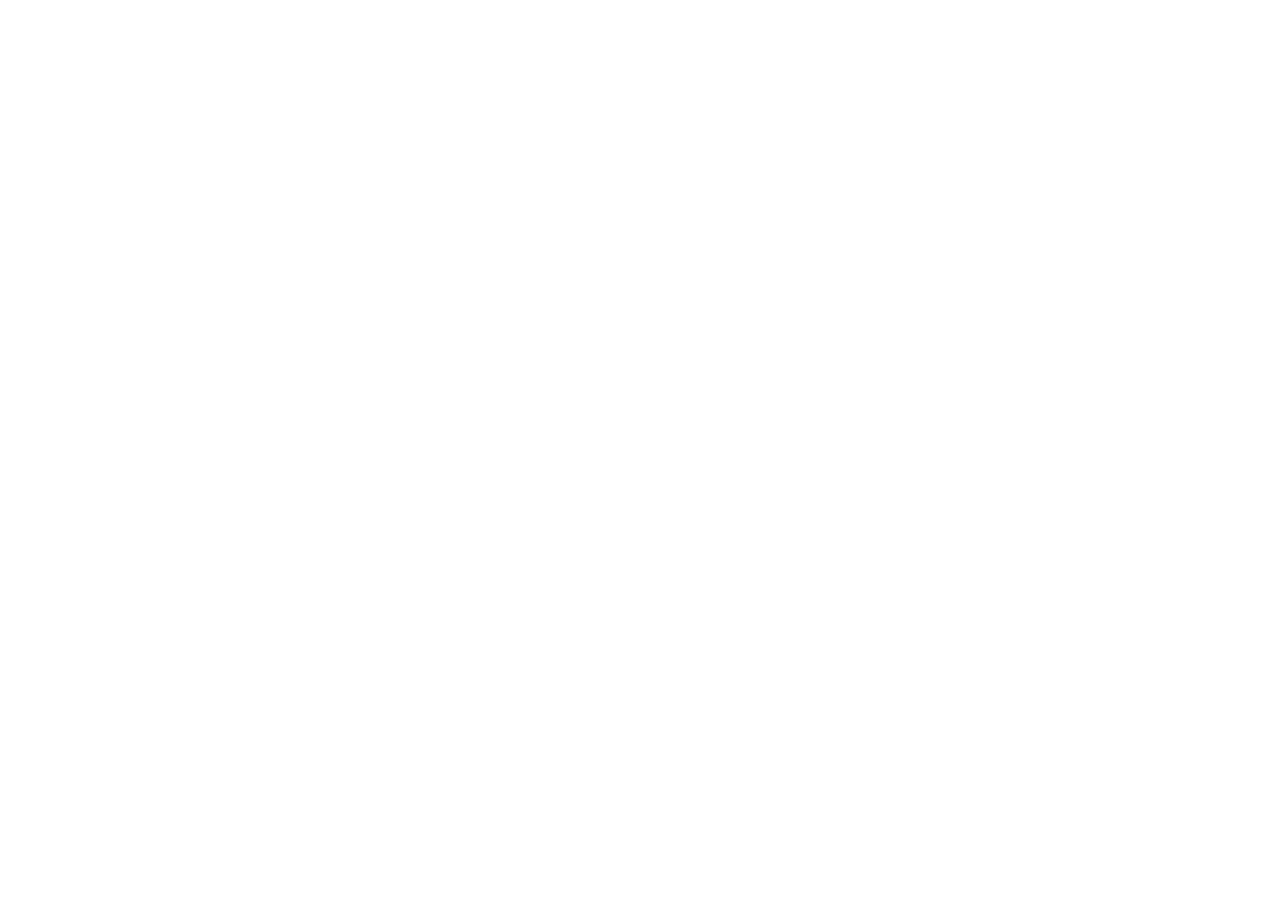
==== contact.html @ 9b7f1061 "1%" ====
<!DOCTYPE html>
<html lang="en">
<head>
    <meta charset="UTF-8">
    <meta name="viewport" content="width=device-width, initial-scale=1.0">
    <title>Document</title>
</head>
<body>
    
</body>
</html>
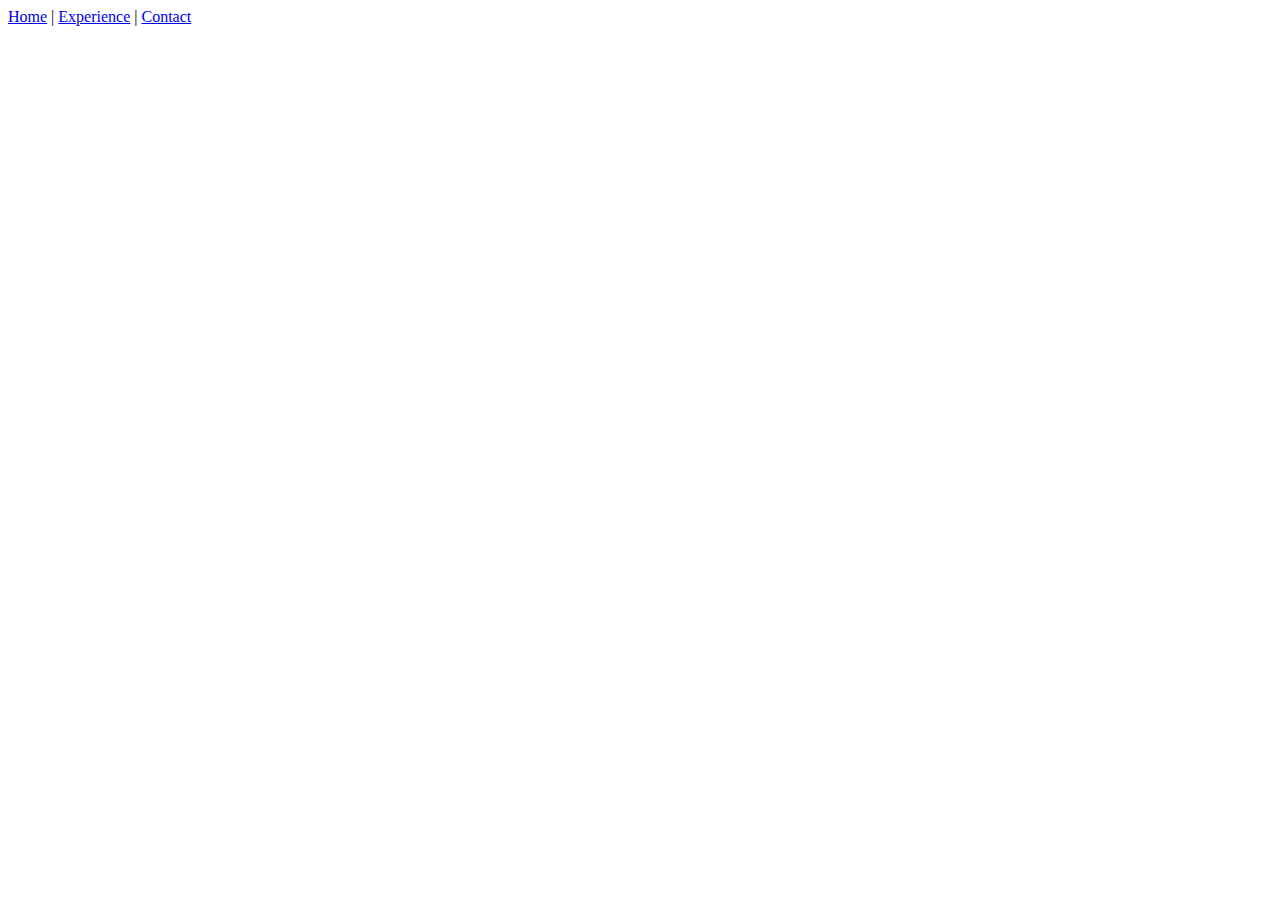
==== commit 929b0a0f: "1%" ====
--- a/contact.html
+++ b/contact.html
@@ -6,6 +6,8 @@
     <title>Document</title>
 </head>
 <body>
-    
+    <div>
+        <a href="index.html">Home</a> | <a href="my experience.html">Experience</a> | <a href="contact.html">Contact</a>
+    </div>
 </body>
 </html>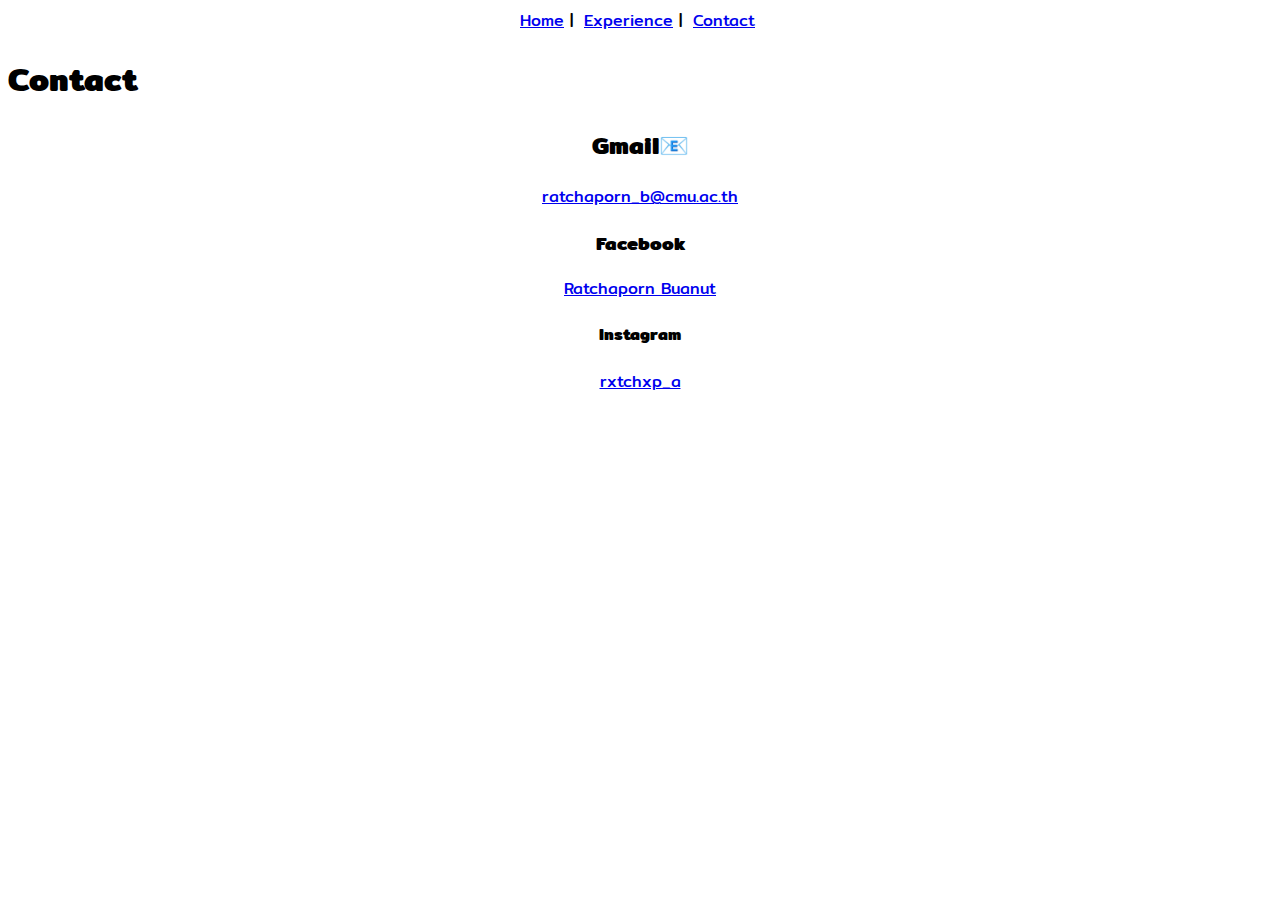
==== commit bd5ae4c8: "Finished" ====
--- a/contact.html
+++ b/contact.html
@@ -1,13 +1,35 @@
 <!DOCTYPE html>
 <html lang="en">
-<head>
-    <meta charset="UTF-8">
-    <meta name="viewport" content="width=device-width, initial-scale=1.0">
-    <title>Document</title>
-</head>
-<body>
-    <div>
-        <a href="index.html">Home</a> | <a href="my experience.html">Experience</a> | <a href="contact.html">Contact</a>
+  <head>
+    <meta charset="UTF-8" />
+    <meta name="viewport" content="width=device-width, initial-scale=1.0" />
+    <title>Ratcha Portfolio</title>
+    <link rel="stylesheet" href="style.css" />
+    <link href="https://fonts.googleapis.com/css2?family=Mitr:wght@200;300;400;500;600;700&display=swap" rel="stylesheet">
+  <style>
+    body,h1,h2,h3,h4,h5,h6 {font-family: "Mitr","Raleway", sans-serif}
+  </style>
+  </head>
+  <body>
+
+    <div style="text-align: center; margin-right: 5px">
+      <a href="home.html">Home</a> | 
+      <a href="experience.html" style="margin-left: 5px">Experience</a> | 
+      <a href="contact.html" style="margin-left: 5px">Contact</a>
+    </div>  
+
+    <h1 class="font-center-header">Contact</h1>
+
+    <div style="text-align: center;">
+    <h2 class="font-center">Gmail📧</h2>
+    <a target="_blank" href="https://outlook.office365.com/mail/drafts" style="text-align: center;">ratchaporn_b@cmu.ac.th</a>
+
+    <h3 class="font-center">Facebook</h3>
+    <a target="_blank" href="https://web.facebook.com/ratchaporn.buanuch.1" style="text-align: center;">Ratchaporn Buanut</a>
+
+    <h4 class="font-center">Instagram</h4>
+    <a target="_blank" href="https://www.instagram.com/rxtchxp_a/" style="text-align: center;">rxtchxp_a</a>
     </div>
-</body>
+
+  </body>
 </html>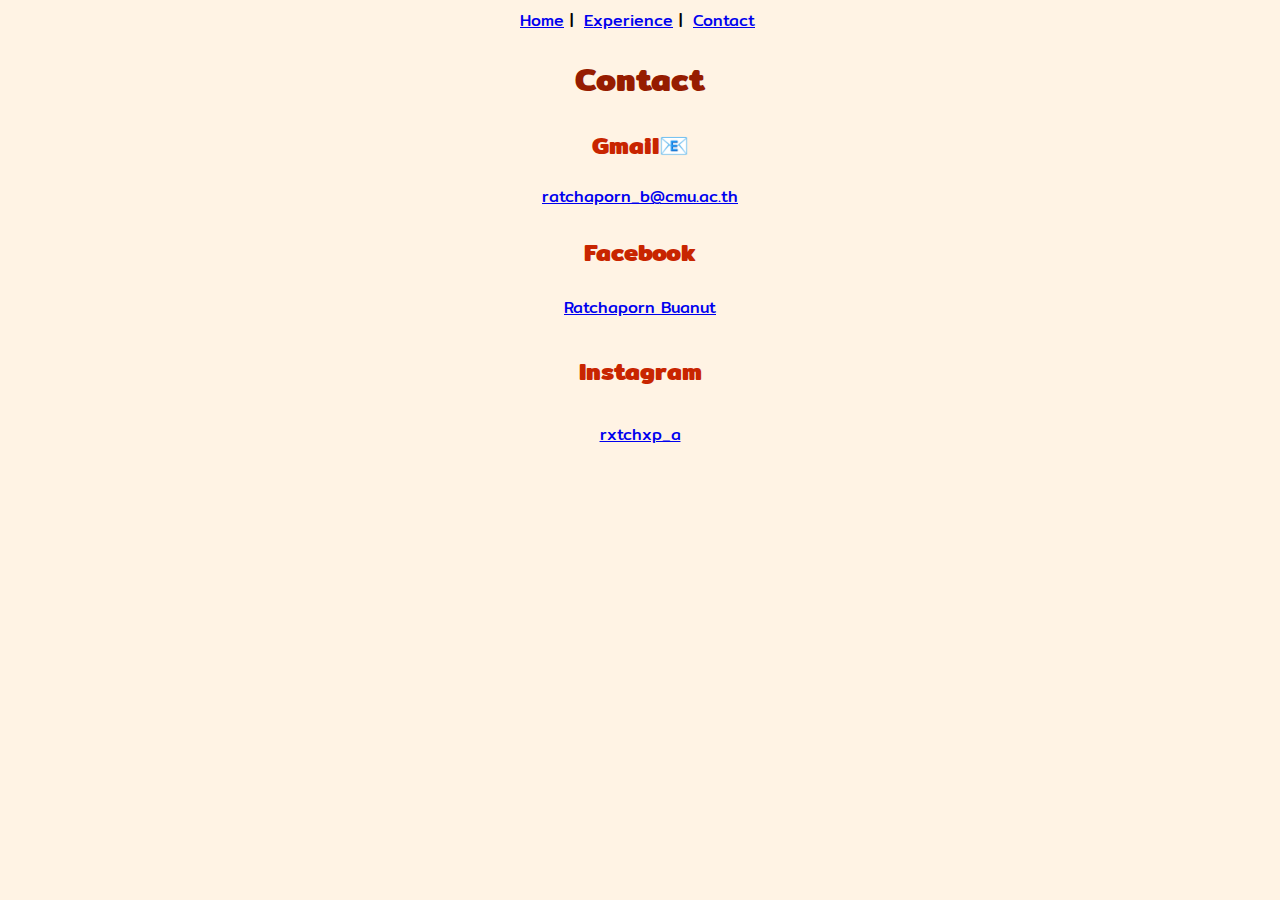
==== commit 8196ecb9: "Finished" ====
--- a/contact.html
+++ b/contact.html
@@ -7,7 +7,7 @@
     <link rel="stylesheet" href="style.css" />
     <link href="https://fonts.googleapis.com/css2?family=Mitr:wght@200;300;400;500;600;700&display=swap" rel="stylesheet">
   <style>
-    body,h1,h2,h3,h4,h5,h6 {font-family: "Mitr","Raleway", sans-serif}
+    body,h1,h2,h3,h4 {font-family: "Mitr","Raleway", sans-serif}
   </style>
   </head>
   <body>
--- a/style.css
+++ b/style.css
@@ -0,0 +1,87 @@
+body{
+    background-color: rgb(255, 243, 228);
+}
+
+p {
+    background-color: rgb(252, 252, 252);
+    font-family: "Mitr";
+}
+
+.font-center-header {
+    color: rgb(150, 28, 0);
+    text-align: center;
+    font-style: normal;
+    font-size: xx-large;
+}
+
+.font-center{
+    color: rgb(200, 37, 0);
+    text-align: center;
+    font-style: normal;
+    font-size: x-large;
+}
+
+.font-center-th{
+    color: rgb(200, 37, 0);
+    text-align: center;
+    font-style: normal;
+    font-size: large;
+}
+
+.subcenter{
+    color: rgb(150, 28, 0);
+    text-align: center;
+    font-style: normal;
+    font-size: x-large;
+}
+
+.font-contact{
+    color: rgb(0, 0, 0);
+    text-align: center;
+    font-style: normal;
+    font-size: large;
+}
+
+.border_black {
+    border: solid rgb(120, 26, 0);
+    border-radius: 10px;
+    width: 400px;
+    margin-left: auto;
+    margin-right: auto;
+    padding: 5px;
+    margin-bottom: 10px;
+}
+
+.border {
+    border: solid rgb(120, 26, 0);
+    border-radius: 10px;
+    width: 600px;
+    margin-left: auto;
+    margin-right: auto;
+    padding: 5px;
+    margin-bottom: 10px;
+}
+
+.borderrr {
+    position: relative;
+    background: #ffb7a4;
+    box-shadow: 0px 0px 0px 5px #ffb692;
+    border: dashed 2px #fff;
+    padding: 1px 3px;
+    color: #454545;
+    display: block;
+    width: 200px;
+    margin-left: auto;
+    margin-right: auto;
+}
+
+.borderrr:after {
+    position: absolute;
+    content: '';
+    left: -7px;
+    top: -7px;
+    border-width: 0 0 15px 15px;
+    border-style: solid;
+    border-color: #fff #fff #ffc0ae;
+    box-shadow: 1px 1px 1px rgba(0, 0, 0, 0.15);
+}
